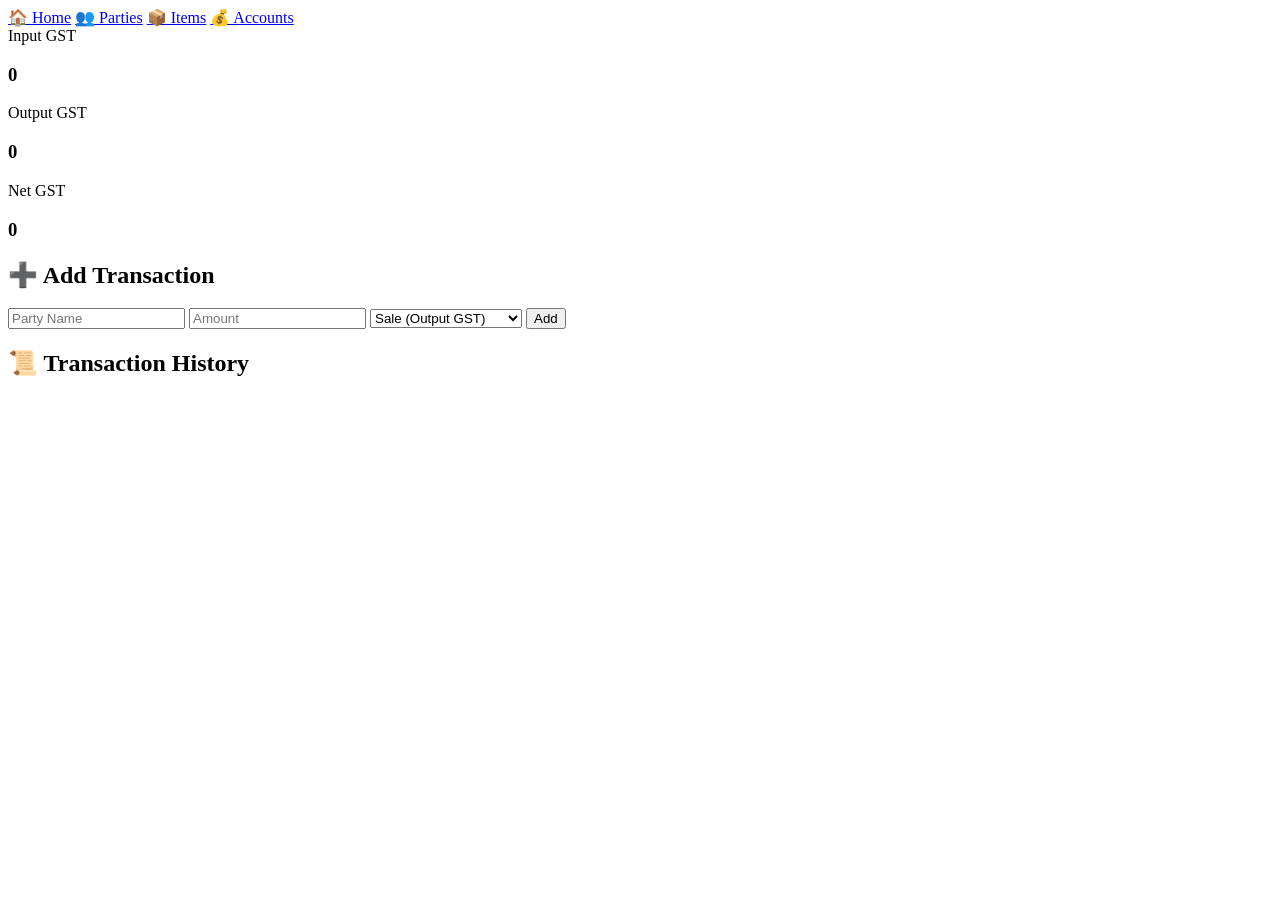
==== accounts.html @ 40072221 "Create accounts.html" ====
<!DOCTYPE html>
<html lang="hi">
<head>
    <meta charset="UTF-8">
    <meta name="viewport" content="width=device-width, initial-scale=1.0">
    <title>Accounts - Invoice System</title>
    <link rel="stylesheet" href="../css/style.css">
</head>
<body data-page="accounts">
    <nav>
        <a href="home.html">🏠 Home</a>
        <a href="parties.html">👥 Parties</a>
        <a href="items.html">📦 Items</a>
        <a href="accounts.html">💰 Accounts</a>
    </nav>
    <div class="container">
        <div class="stats">
            <div class="stat-card">Input GST<br><h3 id="inputGST">0</h3></div>
            <div class="stat-card">Output GST<br><h3 id="outputGST">0</h3></div>
            <div class="stat-card">Net GST<br><h3 id="netGST">0</h3></div>
        </div>
        <div class="card">
            <h2>➕ Add Transaction</h2>
            <div class="form-row">
                <input type="text" id="transParty" placeholder="Party Name">
                <input type="number" id="transAmount" placeholder="Amount">
                <select id="transType">
                    <option value="Sale">Sale (Output GST)</option>
                    <option value="Purchase">Purchase (Input GST)</option>
                </select>
                <button onclick="addTransaction()">Add</button>
            </div>
        </div>
        <div class="card">
            <h2>📜 Transaction History</h2>
            <div id="transactionList"></div>
        </div>
    </div>
    <script src="../js/script.js"></script>
</body>
</html>
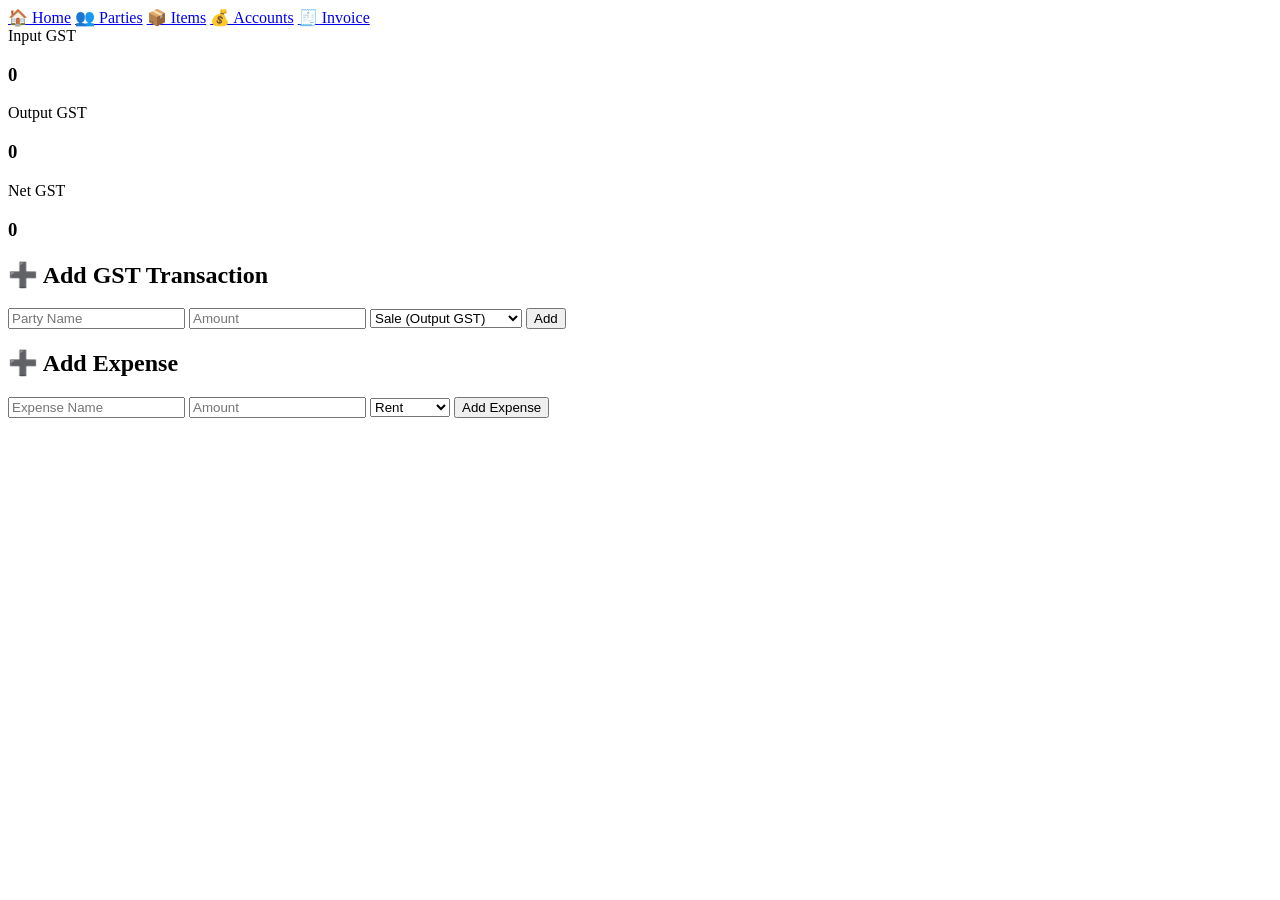
==== commit 59338482: "Create accounts.html" ====
--- a/accounts.html
+++ b/accounts.html
@@ -12,6 +12,7 @@
         <a href="parties.html">👥 Parties</a>
         <a href="items.html">📦 Items</a>
         <a href="accounts.html">💰 Accounts</a>
+        <a href="invoice.html">🧾 Invoice</a>
     </nav>
     <div class="container">
         <div class="stats">
@@ -19,8 +20,9 @@
             <div class="stat-card">Output GST<br><h3 id="outputGST">0</h3></div>
             <div class="stat-card">Net GST<br><h3 id="netGST">0</h3></div>
         </div>
+
         <div class="card">
-            <h2>➕ Add Transaction</h2>
+            <h2>➕ Add GST Transaction</h2>
             <div class="form-row">
                 <input type="text" id="transParty" placeholder="Party Name">
                 <input type="number" id="transAmount" placeholder="Amount">
@@ -31,8 +33,32 @@
                 <button onclick="addTransaction()">Add</button>
             </div>
         </div>
+
         <div class="card">
-            <h2>📜 Transaction History</h2>
+            <h2>➕ Add Expense</h2>
+            <div class="form-row">
+                <input type="text" id="expenseName" placeholder="Expense Name">
+                <input type="number" id="expenseAmount" placeholder="Amount">
+                <select id="expenseCategory">
+                    <option value="Rent">Rent</option>
+                    <option value="Salary">Salary</option>
+                    <option value="Electricity">Electricity</option>
+                    <option value="Transport">Transport</option>
+                    <option value="Other">Other</option>
+                </select>
+                <button onclick="addExpenseFromAccounts()">Add Expense</button>
+            </div>
+        </div>
+
+        <div class="card">
+            <div id="paymentHistory"></div>
+        </div>
+
+        <div class="card">
+            <div id="expenseList"></div>
+        </div>
+
+        <div class="card">
             <div id="transactionList"></div>
         </div>
     </div>
